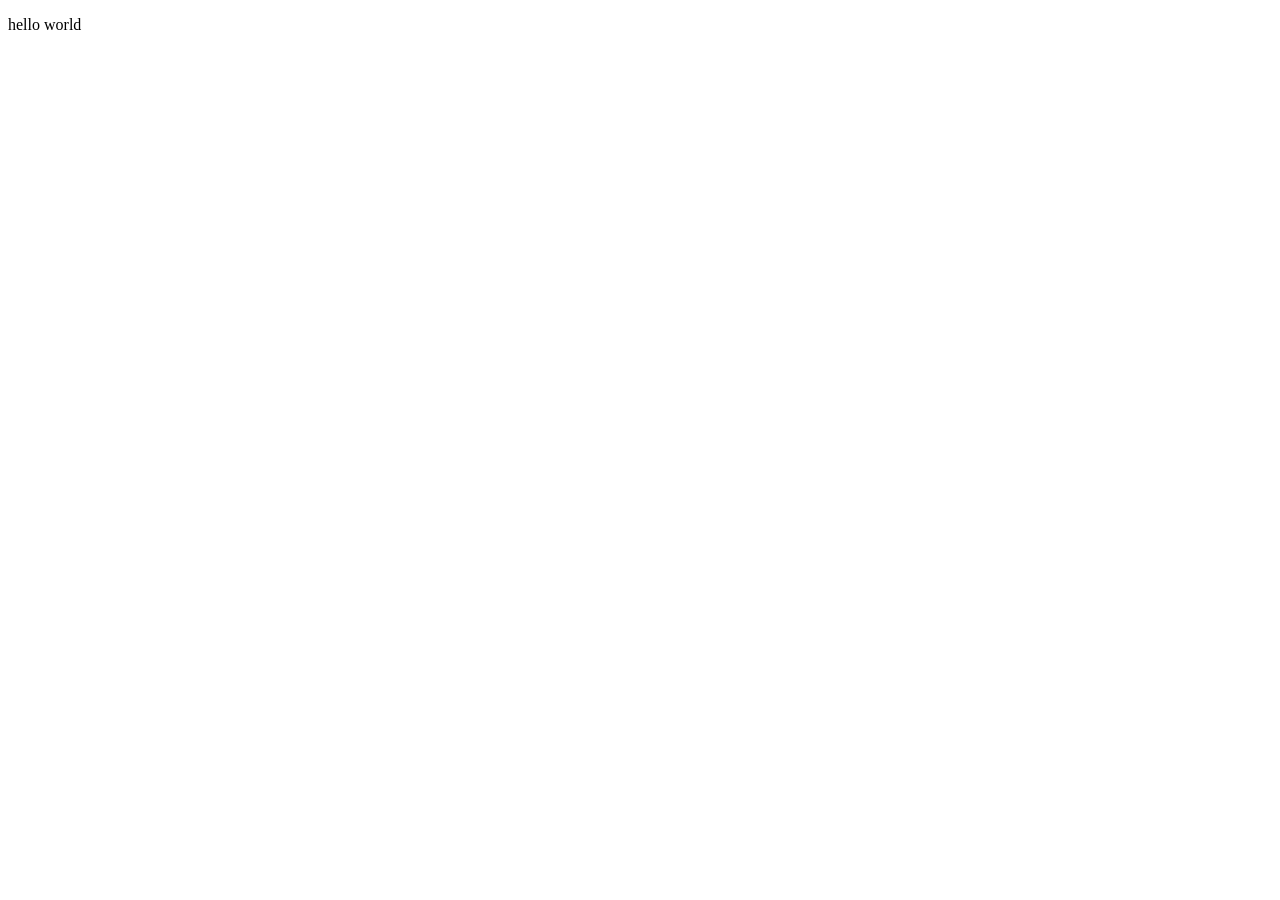
==== hack.html @ d17d6827 "Initial Django project commit" ====
<!DOCTYPE html>
<html lang="en">
<head>
    <meta charset="UTF-8">
    <meta name="viewport" content="width=device-width, initial-scale=1.0">
    <title>Document</title>
</head>
<body>
    <p> hello world</p>
</body>
</html>
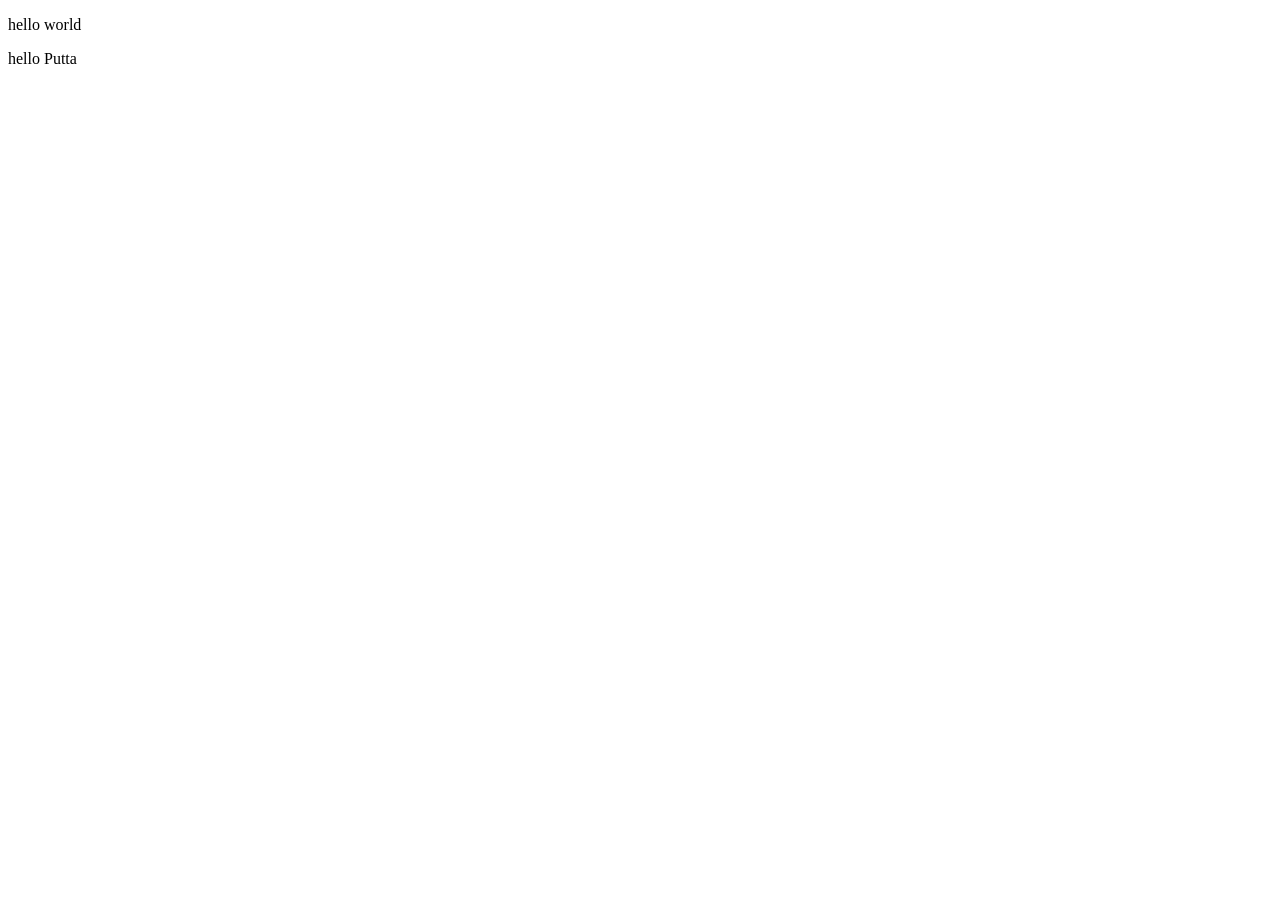
==== commit 0da9db81: "Updated hello message" ====
--- a/hack.html
+++ b/hack.html
@@ -7,5 +7,7 @@
 </head>
 <body>
     <p> hello world</p>
+    <p> hello Putta</p>
+
 </body>
 </html>
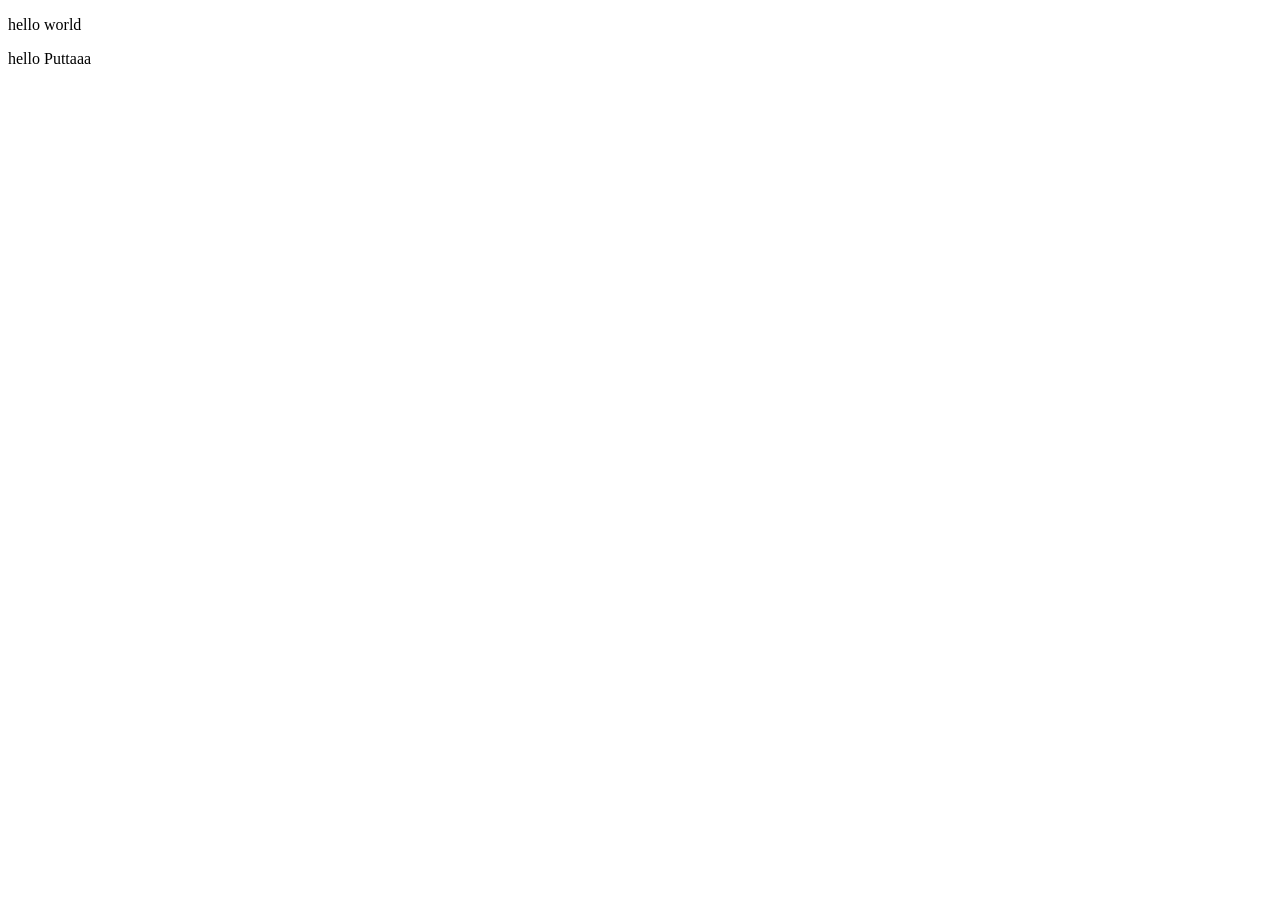
==== commit 5277cbde: "your change message" ====
--- a/hack.html
+++ b/hack.html
@@ -7,7 +7,7 @@
 </head>
 <body>
     <p> hello world</p>
-    <p> hello Putta</p>
+    <p> hello Puttaaa</p>
 
 </body>
 </html>
